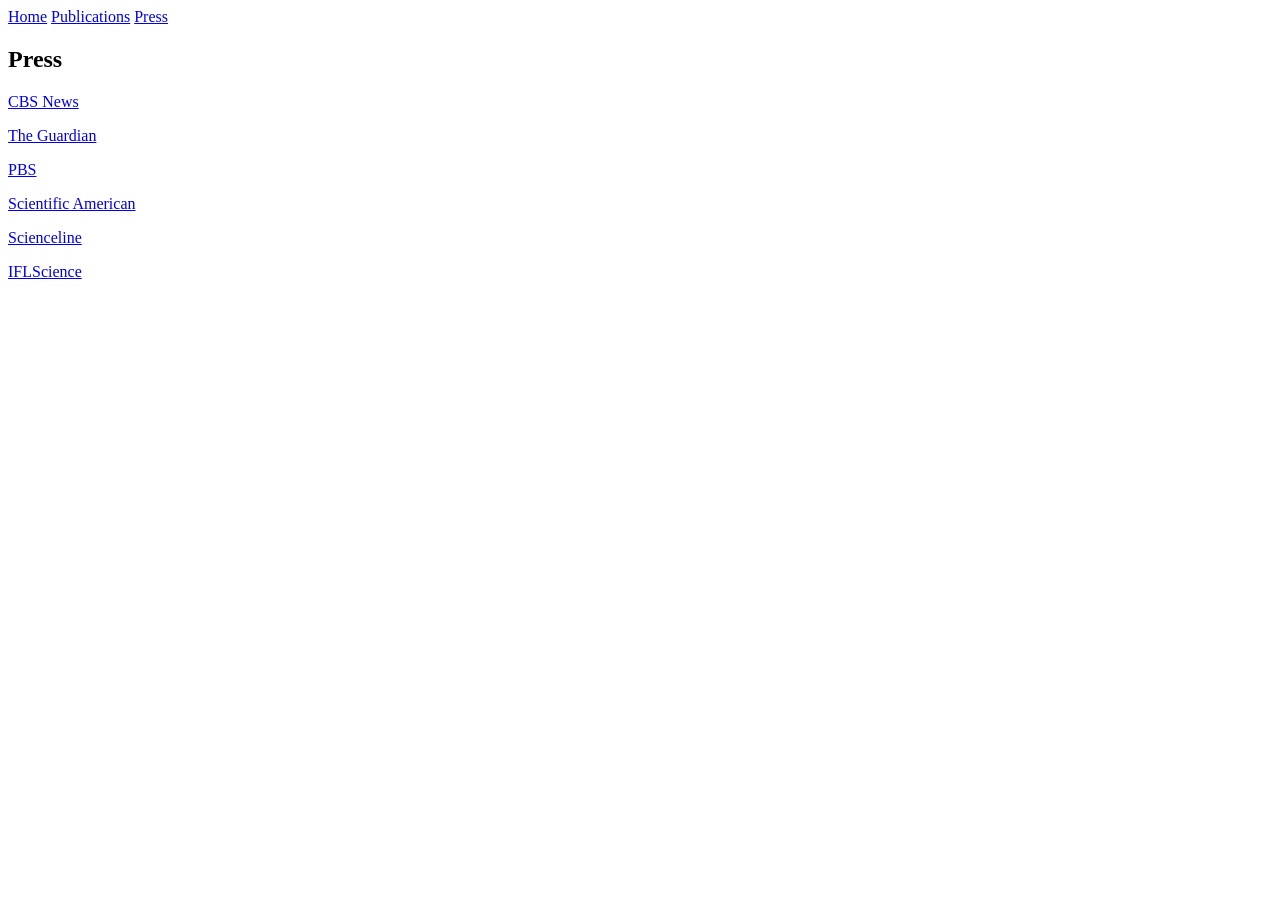
==== press.html @ 7a9d7716 "Create press.html" ====
<!DOCTYPE html>
<html lang="en">
<head>
<meta charset="UTF-8">
<title>Press</title>
<link rel="stylesheet" href="styles.css">
</head>

<body>

<div class="navbar">
    <a href="index.html">Home</a>
    <a href="publications.html">Publications</a>
    <a href="press.html">Press</a>
</div>

<div class="publications">
    <h2>Press</h2>

    <p><a href="https://www.cbsnews.com/news/rhesus-macaque-adaptability-monkey-island-60-minutes/">CBS News</a></p>
    <p><a href="https://www.theguardian.com/science/2022/feb/07/signs-of-premature-ageing-found-in-monkeys-after-hurricane">The Guardian</a></p>
    <p><a href="https://www.pbsnc.org/blogs/science/study-shows-extreme-disasters-speed-aging-in-primates/">PBS</a></p>
    <p><a href="https://www.scientificamerican.com/article/a-natural-disaster-made-monkeys-age-faster/">Scientific American</a></p>
    <p><a href="https://scienceline.org/2022/08/aging-primates/">Scienceline</a></p>
    <p><a href="https://www.iflscience.com/hurricane-on-monkey-island-may-have-accelerated-aging-in-rhesus-macaques-62539">IFLScience</a></p>

</div>

</body>
</html>
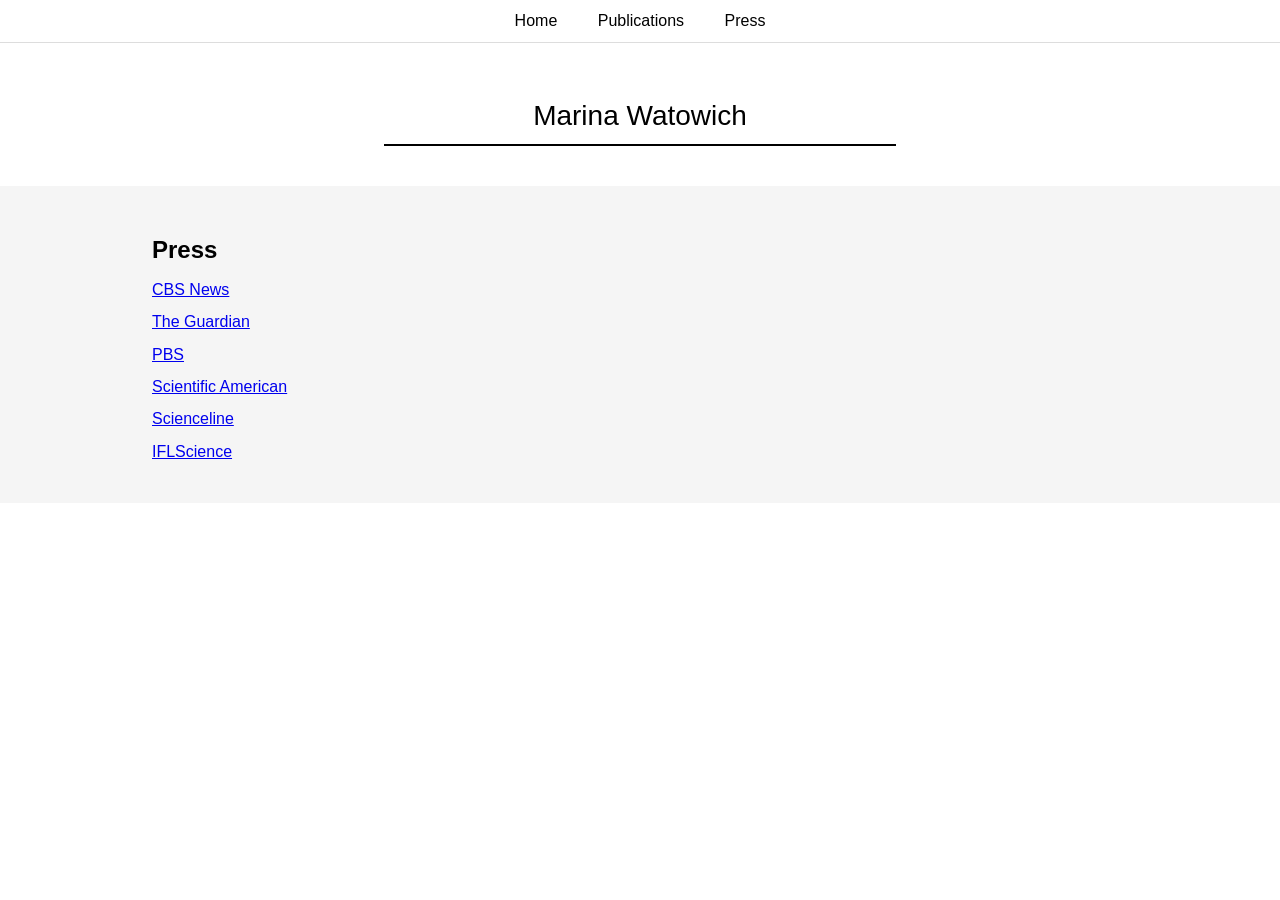
==== commit 0b7d580d: "Update press.html" ====
--- a/press.html
+++ b/press.html
@@ -14,6 +14,11 @@
     <a href="press.html">Press</a>
 </div>
 
+<div class="page-header">
+    <h1>Marina Watowich</h1>
+    <div class="header-line"></div>
+</div>
+
 <div class="publications">
     <h2>Press</h2>
 
--- a/styles.css
+++ b/styles.css
@@ -0,0 +1,145 @@
+body {
+    font-family: Arial, sans-serif;
+    margin: 0;
+}
+
+/* NAVBAR */
+.navbar {
+    position: fixed;
+    top: 0;
+    width: 100%;
+    background: white;
+    border-bottom: 1px solid #ddd;
+    text-align: center;
+    padding: 12px 0;
+    z-index: 1000;
+}
+
+.navbar a {
+    margin: 0 18px;
+    text-decoration: none;
+    color: black;
+    font-size: 16px;
+}
+
+/* PAGE HEADER (for Publications + Press pages only) */
+.page-header {
+    margin-top: 80px; /* accounts for fixed navbar */
+    text-align: center;
+    padding: 20px 0 10px 0;
+    position: relative;
+}
+
+.page-header h1 {
+    font-size: 28px;
+    font-weight: normal;
+    margin: 0;
+}
+
+.header-line {
+    width: 40%;
+    height: 2px;
+    background: black;
+    margin: 12px auto 0 auto;
+}
+
+/* MAIN LAYOUT */
+.container {
+    display: flex;
+    margin: 40px auto 0 auto;
+    padding: 20px;
+    max-width: 1000px;
+    gap: 40px;
+}
+
+/* LEFT PANEL */
+.left {
+    width: 25%;
+    min-width: 180px;
+    text-align: center;
+}
+
+.profile-img {
+    width: 60%;
+    max-width: 140px;
+    aspect-ratio: 1 / 1;
+    border-radius: 50%;
+    object-fit: cover;
+}
+
+/* PROFILE BOX */
+.profile-box {
+    margin-top: 12px;
+}
+
+.name {
+    font-size: 24px;   /* increased from 20px */
+    color: black;
+    margin-bottom: 4px;
+}
+
+.title, .affil {
+    font-size: 14px;
+    color: #666;
+}
+
+/* ICONS */
+.icons {
+    margin-top: 10px;
+}
+
+.icons a {
+    margin: 0 8px;
+    color: black;
+    font-size: 18px;
+}
+
+/* RIGHT PANEL */
+.right {
+    width: 70%;
+    max-width: 650px;
+}
+
+.right p {
+    margin: 0 auto 18px auto;
+    line-height: 1.5;
+}
+
+/* PUBLICATIONS */
+.publications {
+    background: #f5f5f5;
+    padding: 30px;
+    margin-top: 30px;
+}
+
+.publications h2 {
+    margin-left: 10%;
+    margin-bottom: 15px;
+}
+
+.publications p {
+    margin: 10px 10%;
+    line-height: 1.4;
+}
+
+/* MOBILE */
+@media (max-width: 600px) {
+    .container {
+        flex-direction: column;
+        align-items: center;
+        margin-top: 80px;
+    }
+
+    .left, .right {
+        width: 100%;
+    }
+
+    .profile-img {
+        width: 40%;
+        max-width: 120px;
+    }
+
+    .page-header h1 {
+        font-size: 24px;
+    }
+}
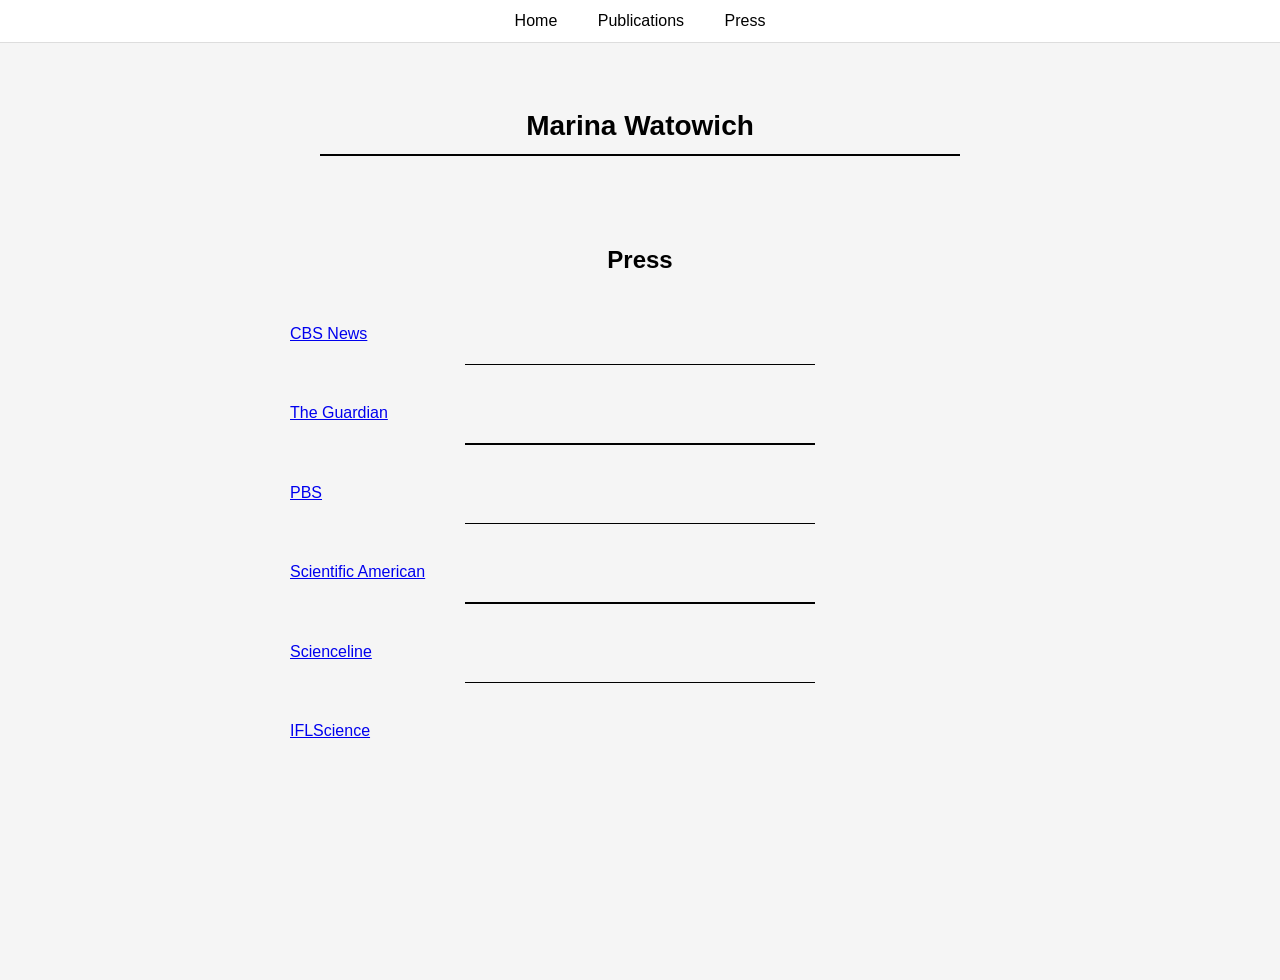
==== commit c590ca67: "Update press.html" ====
--- a/press.html
+++ b/press.html
@@ -6,7 +6,7 @@
 <link rel="stylesheet" href="styles.css">
 </head>
 
-<body>
+<body class="page-grey">
 
 <div class="navbar">
     <a href="index.html">Home</a>
--- a/styles.css
+++ b/styles.css
@@ -24,20 +24,18 @@
 
 /* PAGE HEADER (for Publications + Press pages only) */
 .page-header {
-    margin-top: 80px; /* accounts for fixed navbar */
+    margin-top: 80px;
     text-align: center;
-    padding: 20px 0 10px 0;
-    position: relative;
+    padding: 30px 0 10px 0;
 }
 
 .page-header h1 {
     font-size: 28px;
-    font-weight: normal;
     margin: 0;
 }
 
 .header-line {
-    width: 40%;
+    width: 50%;
     height: 2px;
     background: black;
     margin: 12px auto 0 auto;
@@ -107,19 +105,38 @@
 
 /* PUBLICATIONS */
 .publications {
-    background: #f5f5f5;
-    padding: 30px;
-    margin-top: 30px;
+    background: transparent;   /* remove grey box */
+    padding: 40px 0;
+    margin-top: 20px;
 }
 
 .publications h2 {
-    margin-left: 10%;
-    margin-bottom: 15px;
+    text-align: center;
+    margin-bottom: 30px;
 }
 
+/* Each publication */
 .publications p {
-    margin: 10px 10%;
-    line-height: 1.4;
+    margin: 0 auto;
+    padding: 18px 0;
+    max-width: 700px;
+    line-height: 1.5;
+    position: relative;
+}
+
+/* Divider line */
+.publications p:not(:last-child)::after {
+    content: "";
+    display: block;
+    width: 50%;
+    height: 1.5px;
+    background: black;
+    margin: 18px auto 0 auto;
+}
+
+.page-grey {
+    background: #f5f5f5;
+    min-height: 100vh;
 }
 
 /* MOBILE */
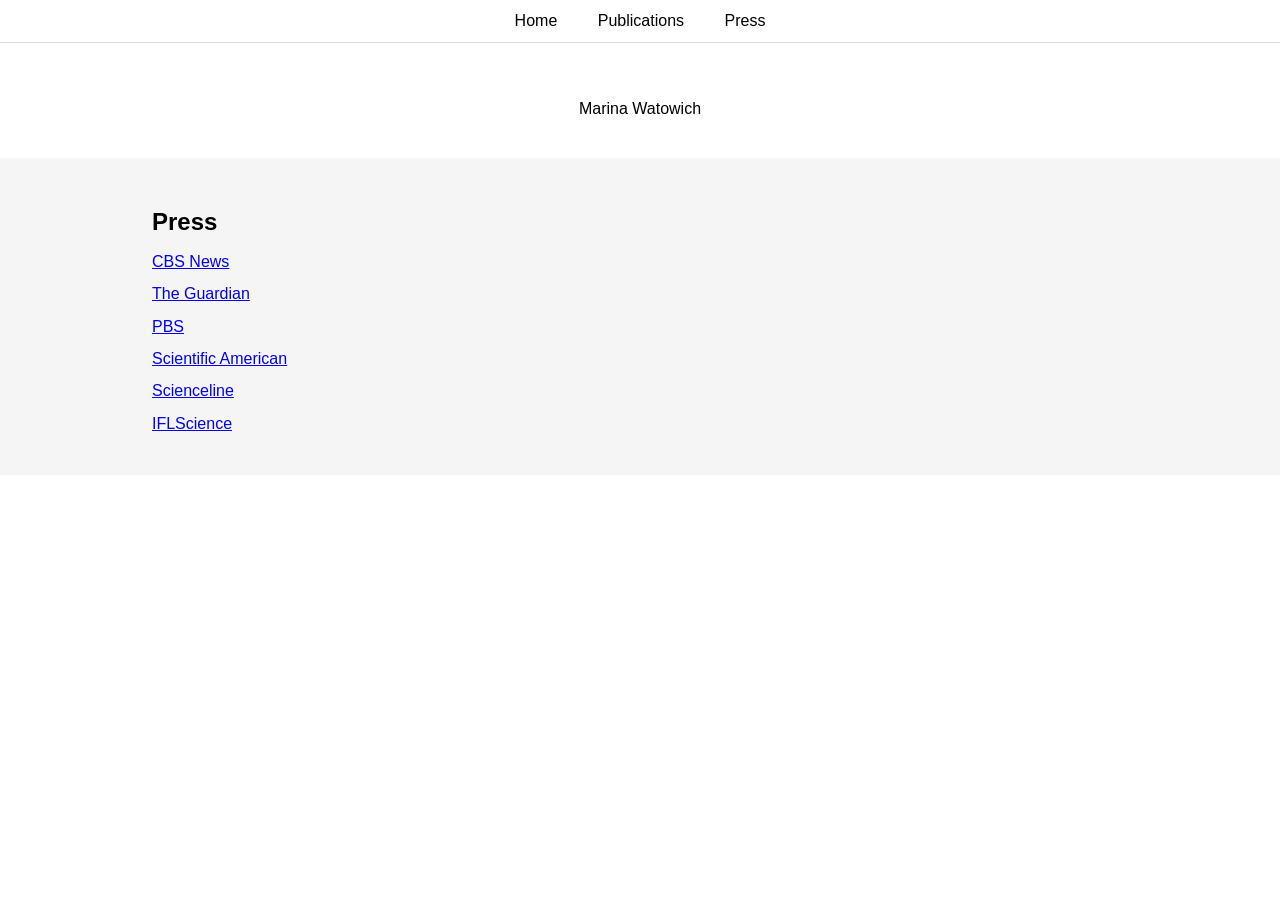
==== commit 9b8468f6: "Update press.html" ====
--- a/press.html
+++ b/press.html
@@ -6,7 +6,7 @@
 <link rel="stylesheet" href="styles.css">
 </head>
 
-<body class="page-grey">
+<body>
 
 <div class="navbar">
     <a href="index.html">Home</a>
@@ -14,10 +14,7 @@
     <a href="press.html">Press</a>
 </div>
 
-<div class="page-header">
-    <h1>Marina Watowich</h1>
-    <div class="header-line"></div>
-</div>
+<div class="page-header">Marina Watowich</div>
 
 <div class="publications">
     <h2>Press</h2>
--- a/styles.css
+++ b/styles.css
@@ -24,21 +24,23 @@
 
 /* PAGE HEADER (for Publications + Press pages only) */
 .page-header {
-    margin-top: 80px;
+    margin-top: 80px; /* accounts for fixed navbar */
     text-align: center;
-    padding: 30px 0 10px 0;
+    padding: 20px 0 10px 0;
+    position: relative;
 }
 
 .page-header h1 {
     font-size: 28px;
+    font-weight: normal;
     margin: 0;
 }
 
 .header-line {
     width: 50%;
-    height: 2px;
+    height: 3px;
     background: black;
-    margin: 12px auto 0 auto;
+    margin: 10px auto 0 auto;
 }
 
 /* MAIN LAYOUT */
@@ -105,38 +107,19 @@
 
 /* PUBLICATIONS */
 .publications {
-    background: transparent;   /* remove grey box */
-    padding: 40px 0;
-    margin-top: 20px;
+    background: #f5f5f5;
+    padding: 30px;
+    margin-top: 30px;
 }
 
 .publications h2 {
-    text-align: center;
-    margin-bottom: 30px;
+    margin-left: 10%;
+    margin-bottom: 15px;
 }
 
-/* Each publication */
 .publications p {
-    margin: 0 auto;
-    padding: 18px 0;
-    max-width: 700px;
-    line-height: 1.5;
-    position: relative;
-}
-
-/* Divider line */
-.publications p:not(:last-child)::after {
-    content: "";
-    display: block;
-    width: 50%;
-    height: 1.5px;
-    background: black;
-    margin: 18px auto 0 auto;
-}
-
-.page-grey {
-    background: #f5f5f5;
-    min-height: 100vh;
+    margin: 10px 10%;
+    line-height: 1.4;
 }
 
 /* MOBILE */
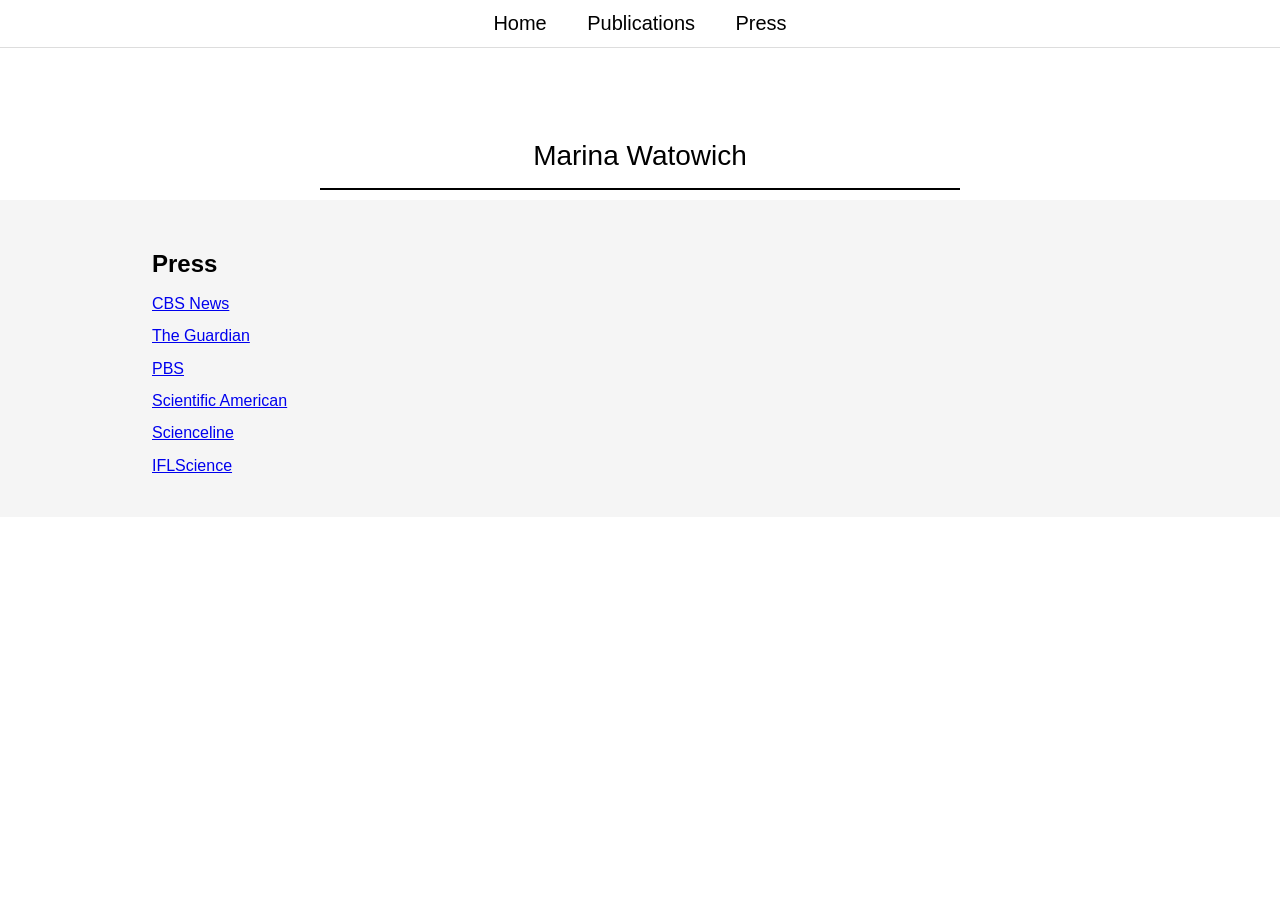
==== commit a67520dc: "Update press.html" ====
--- a/press.html
+++ b/press.html
@@ -14,7 +14,10 @@
     <a href="press.html">Press</a>
 </div>
 
-<div class="page-header">Marina Watowich</div>
+<div class="page-header">
+    <h1>Marina Watowich</h1>
+    <div class="header-line"></div>
+</div>
 
 <div class="publications">
     <h2>Press</h2>
--- a/styles.css
+++ b/styles.css
@@ -19,15 +19,20 @@
     margin: 0 18px;
     text-decoration: none;
     color: black;
-    font-size: 16px;
+    font-size: 20px;
 }
 
 /* PAGE HEADER (for Publications + Press pages only) */
 .page-header {
     margin-top: 80px; /* accounts for fixed navbar */
     text-align: center;
-    padding: 20px 0 10px 0;
+    padding: 60px 0 10px 0;
     position: relative;
+}
+
+/* full-page gray background */
+.subpage {
+    background: #f5f5f5;
 }
 
 .page-header h1 {
@@ -38,9 +43,9 @@
 
 .header-line {
     width: 50%;
-    height: 3px;
-    background: black;
-    margin: 10px auto 0 auto;
+    height: 2px;
+    background-color: black;
+    margin: 16px auto 0 auto;
 }
 
 /* MAIN LAYOUT */
@@ -61,7 +66,7 @@
 
 .profile-img {
     width: 60%;
-    max-width: 140px;
+    max-width: 200px;
     aspect-ratio: 1 / 1;
     border-radius: 50%;
     object-fit: cover;
@@ -73,13 +78,13 @@
 }
 
 .name {
-    font-size: 24px;   /* increased from 20px */
+    font-size: 32px;
     color: black;
     margin-bottom: 4px;
 }
 
 .title, .affil {
-    font-size: 14px;
+    font-size: 24px;
     color: #666;
 }
 
@@ -91,7 +96,7 @@
 .icons a {
     margin: 0 8px;
     color: black;
-    font-size: 18px;
+    font-size: 24px;
 }
 
 /* RIGHT PANEL */
@@ -109,7 +114,7 @@
 .publications {
     background: #f5f5f5;
     padding: 30px;
-    margin-top: 30px;
+    margin-top: 0px;
 }
 
 .publications h2 {
@@ -120,6 +125,13 @@
 .publications p {
     margin: 10px 10%;
     line-height: 1.4;
+}
+
+/* PRESS */
+.press {
+    background: #f5f5f5;
+    padding: 30px;
+    margin-top: 30px;
 }
 
 /* MOBILE */
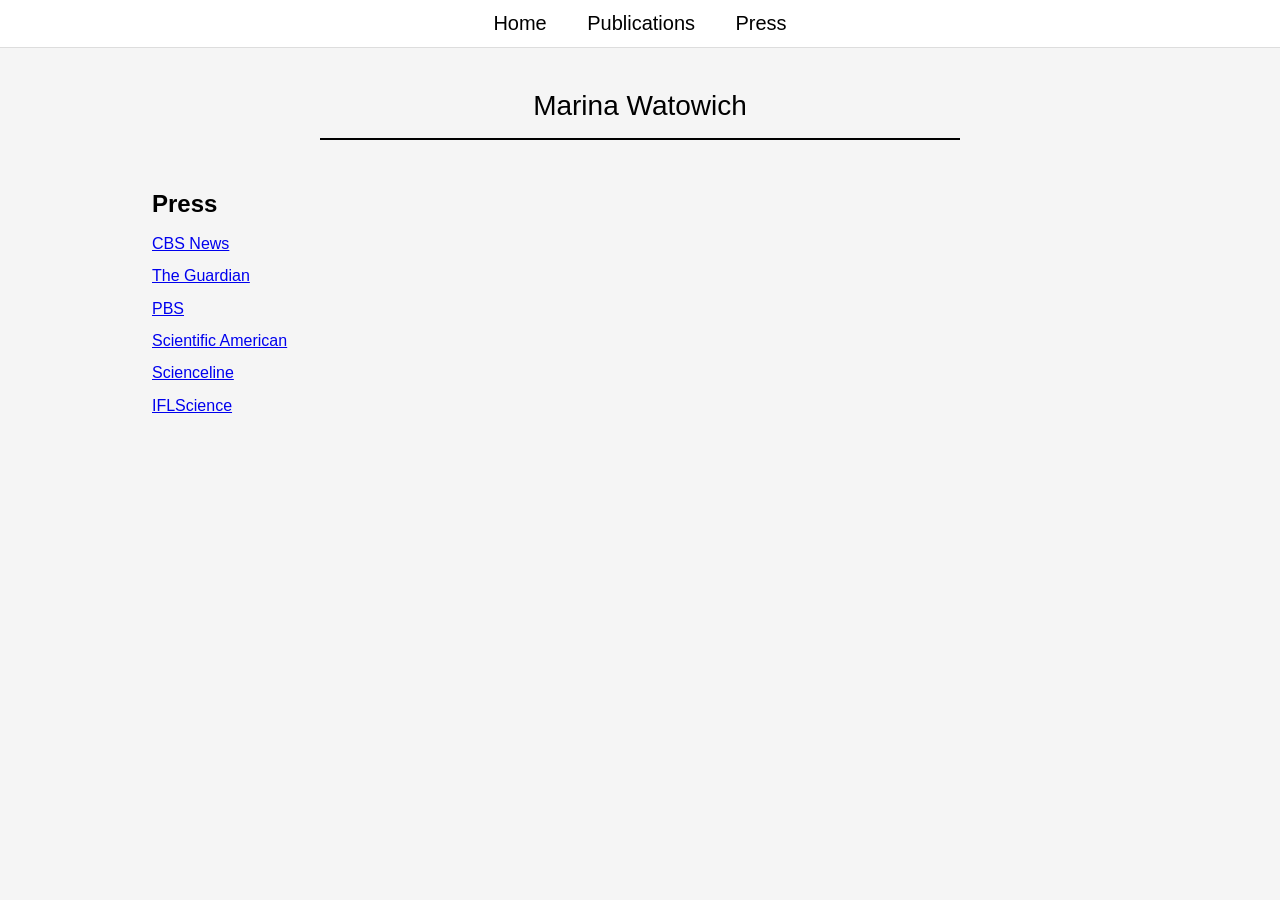
==== commit 3e617975: "Update press.html" ====
--- a/press.html
+++ b/press.html
@@ -6,7 +6,7 @@
 <link rel="stylesheet" href="styles.css">
 </head>
 
-<body>
+<body class="subpage">
 
 <div class="navbar">
     <a href="index.html">Home</a>
--- a/styles.css
+++ b/styles.css
@@ -24,9 +24,9 @@
 
 /* PAGE HEADER (for Publications + Press pages only) */
 .page-header {
-    margin-top: 80px; /* accounts for fixed navbar */
+    margin-top: 60px; /* accounts for fixed navbar */
     text-align: center;
-    padding: 60px 0 10px 0;
+    padding: 30px 0 0 0;
     position: relative;
 }
 
@@ -131,7 +131,7 @@
 .press {
     background: #f5f5f5;
     padding: 30px;
-    margin-top: 30px;
+    margin-top: 0px;
 }
 
 /* MOBILE */
